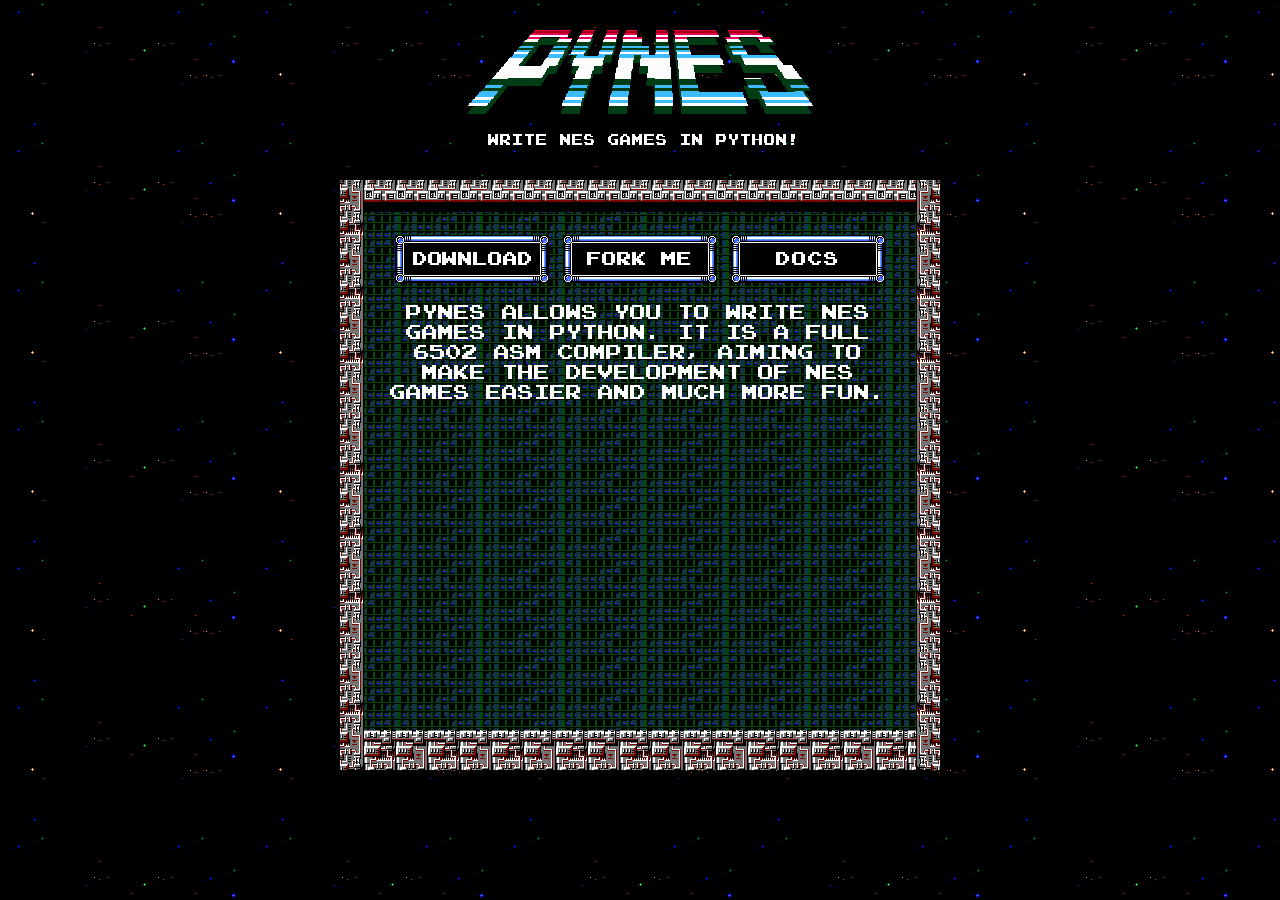
==== site/index.html @ 46c053ac "Fixed gh-pages task and added site assets" ====
<!DOCTYPE html>
<!--[if lt IE 7]> <html class="no-js lt-ie9 lt-ie8 lt-ie7" lang="en"> <![endif]-->
<!--[if IE 7]>    <html class="no-js lt-ie9 lt-ie8" lang="en"> <![endif]-->
<!--[if IE 8]>    <html class="no-js lt-ie9" lang="en"> <![endif]-->
<!--[if gt IE 8]><!--> <html class="no-js" lang="en"> <!--<![endif]-->
<head>
  <meta charset="utf-8" />
  <meta name="viewport" content="width=device-width" />
  <title>pyNES | Write NES games in Python</title>
  <link rel="stylesheet" href="css/foundation.css">
  <link rel="stylesheet" href="css/style.css">
  <!-- IE Fix for HTML5 Tags -->
  <!--[if lt IE 9]>
    <script src="http://html5shiv.googlecode.com/svn/trunk/html5.js"></script>
  <![endif]-->
</head>
<body>
  <div class="row">
    <div class="twelve columns">
      <div class="row">
        <div class="nine columns centered">
          <h1 class="logo">pyNES Write NES games in Python</h1>

          <div class="box">
            <a href="https://github.com/gutomaia/pyNES/archive/master.zip"><img src="img/download.png" class="button" alt="Download pyNES" /></a>
            <a href="https://github.com/gutomaia/pyNES"><img src="img/fork.png" class="button" alt="Fork pyNES on Github" /></a>
            <a href="https://github.com/gutomaia/pyNES/wiki"><img src="img/docs.png" class="button" alt="View pyNES documentation" /></a>
            <img src="img/introtext.png" class="introtext" alt="pyNES allows you to write NES games in Python. It is a full 6502 ASM compiler, aiming to make the development of NES games easier and much more fun." />
            <iframe width="500" height="281" src="http://www.youtube.com/embed/Y-o3pJEhwD4?rel=0" frameborder="0" allowfullscreen></iframe>
          </div>
        </div>
      </div>
    </div>
  </div>
  <script type="text/javascript">
      var _gaq = _gaq || [];
      _gaq.push(['_setAccount', 'UA-32666248-1']);
      _gaq.push(['_trackPageview']);

      (function() {
        var ga = document.createElement('script'); ga.type = 'text/javascript'; ga.async = true;
        ga.src = ('https:' == document.location.protocol ? 'https://ssl' : 'http://www') + '.google-analytics.com/ga.js';
        var s = document.getElementsByTagName('script')[0]; s.parentNode.insertBefore(ga, s);
      })();
  </script>
</body>
</html>
---- site/css/style.css ----
body {
    background: #000 url('../img/stars.png') repeat;
}

.logo {
    width: 346px;
    height: 120px;
    background: url('../img/logov.png') no-repeat;
    margin: 30px auto;
    text-indent: -9999px;
}

.box {
    background: #000 url('../img/box.png') no-repeat;
    width: 600px;
    height: 590px;
    margin: 0 auto;
    padding: 50px;
}

.button {
    width: 154px;
    height: 48px;
    margin: 5px;
}

.introtext {
    width: 488px;
    height: 94px;
    margin: 15px 0 25px 0;
}
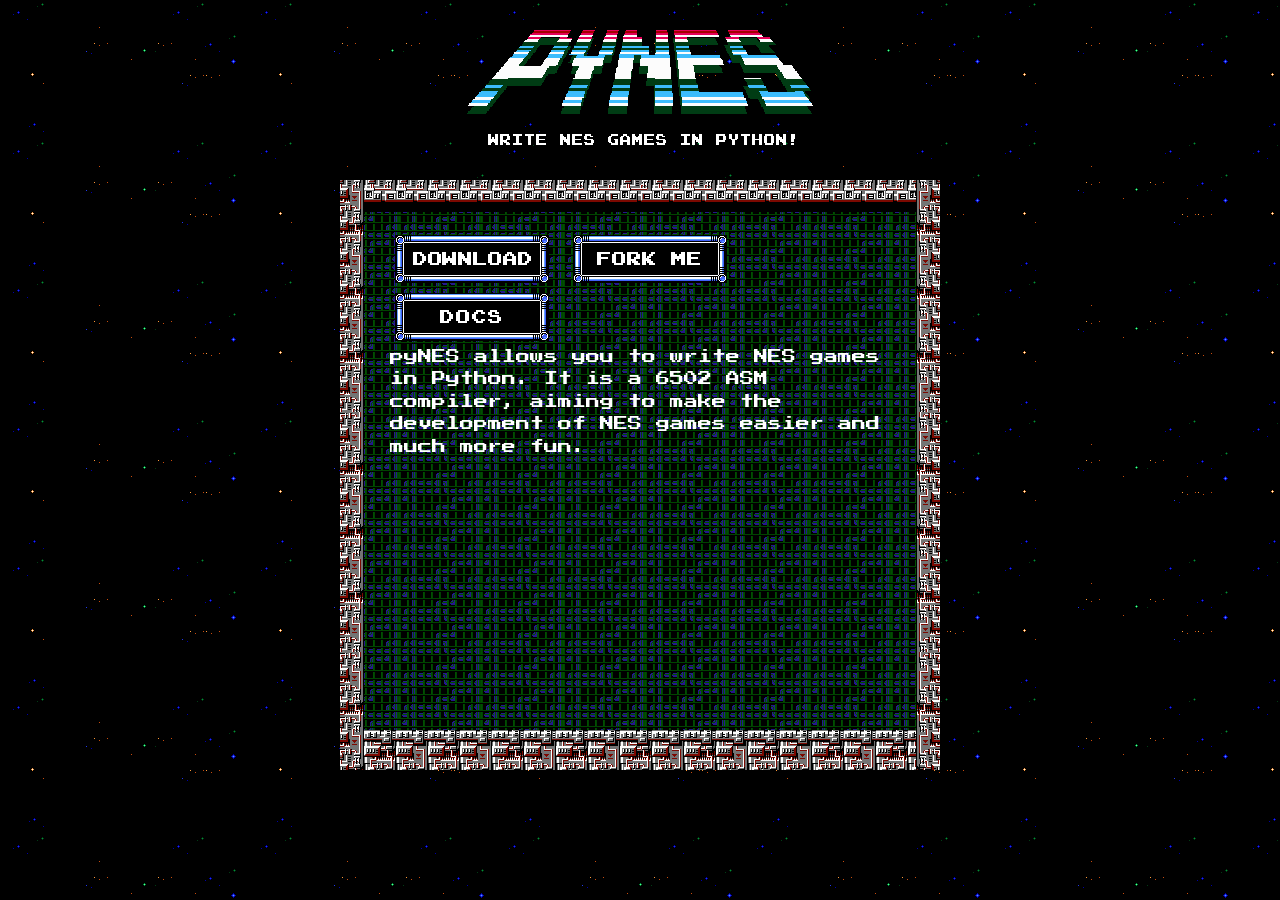
==== commit be70bc82: "removed text image to a read text with a 8bit font" ====
--- a/site/index.html
+++ b/site/index.html
@@ -25,7 +25,9 @@
             <a href="https://github.com/gutomaia/pyNES/archive/master.zip"><img src="img/download.png" class="button" alt="Download pyNES" /></a>
             <a href="https://github.com/gutomaia/pyNES"><img src="img/fork.png" class="button" alt="Fork pyNES on Github" /></a>
             <a href="https://github.com/gutomaia/pyNES/wiki"><img src="img/docs.png" class="button" alt="View pyNES documentation" /></a>
-            <img src="img/introtext.png" class="introtext" alt="pyNES allows you to write NES games in Python. It is a full 6502 ASM compiler, aiming to make the development of NES games easier and much more fun." />
+            <p>
+                pyNES allows you to write NES games in Python. It is a 6502 ASM compiler, aiming to make the development of NES games easier and much more fun.
+            </p>
             <iframe width="500" height="281" src="http://www.youtube.com/embed/Y-o3pJEhwD4?rel=0" frameborder="0" allowfullscreen></iframe>
           </div>
         </div>
--- a/site/css/style.css
+++ b/site/css/style.css
@@ -1,5 +1,8 @@
+@import url(https://fonts.googleapis.com/css?family=Press+Start+2P);
+
 body {
     background: #000 url('../img/stars.png') repeat;
+    font-family: 'Press Start 2P', cursive;
 }
 
 .logo {
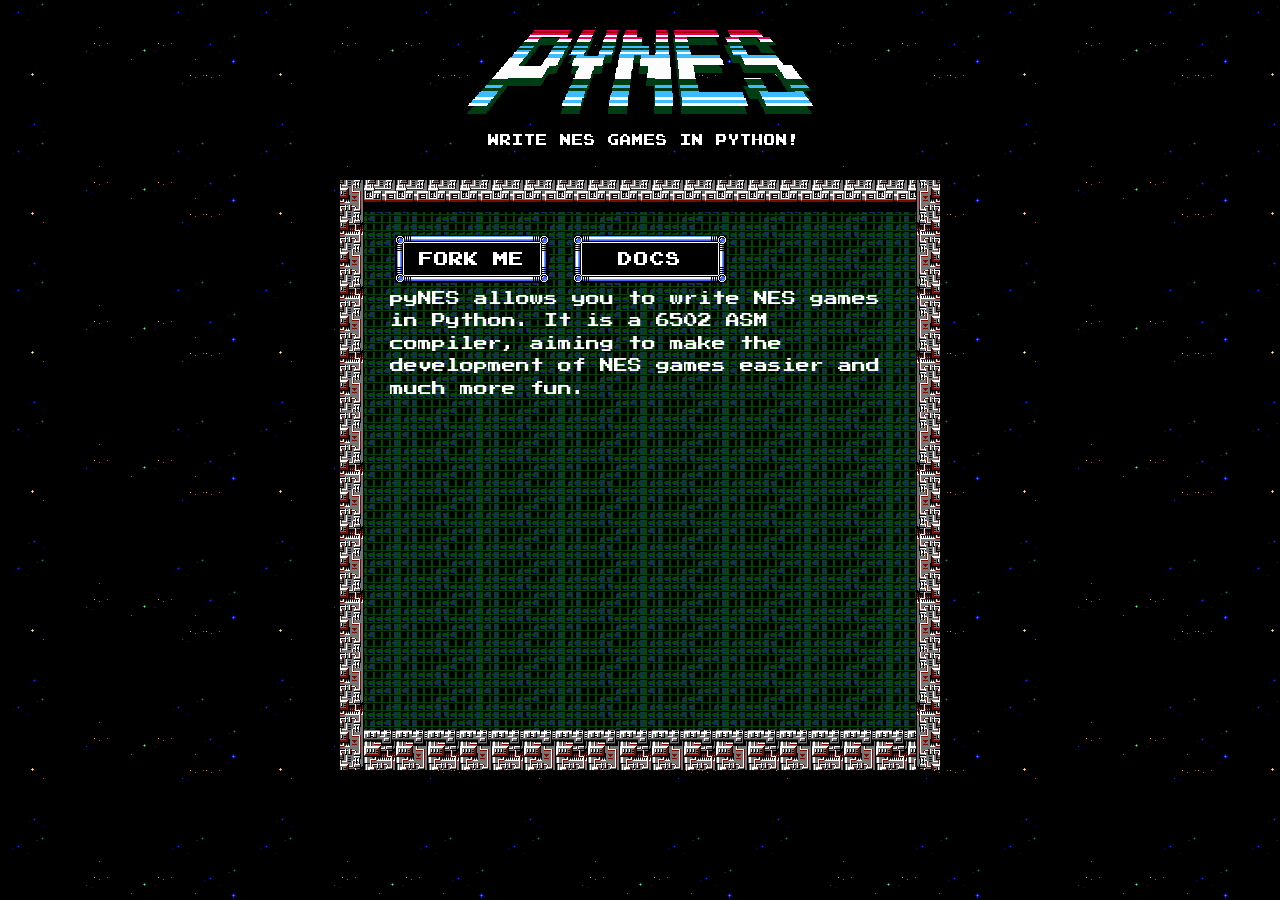
==== commit d1f29705: "remove download link for now, use github relese in the future" ====
--- a/site/index.html
+++ b/site/index.html
@@ -22,9 +22,9 @@
           <h1 class="logo">pyNES Write NES games in Python</h1>
 
           <div class="box">
-            <a href="https://github.com/gutomaia/pyNES/archive/master.zip"><img src="img/download.png" class="button" alt="Download pyNES" /></a>
+            <!-- TODO <a href="https://github.com/gutomaia/pyNES/archive/master.zip"><img src="img/download.png" class="button" alt="Download pyNES" /></a> -->
             <a href="https://github.com/gutomaia/pyNES"><img src="img/fork.png" class="button" alt="Fork pyNES on Github" /></a>
-            <a href="https://github.com/gutomaia/pyNES/wiki"><img src="img/docs.png" class="button" alt="View pyNES documentation" /></a>
+            <a href="http://pynes.readthedocs.org/en/0.1.x/"><img src="img/docs.png" class="button" alt="View pyNES documentation" /></a>
             <p>
                 pyNES allows you to write NES games in Python. It is a 6502 ASM compiler, aiming to make the development of NES games easier and much more fun.
             </p>
